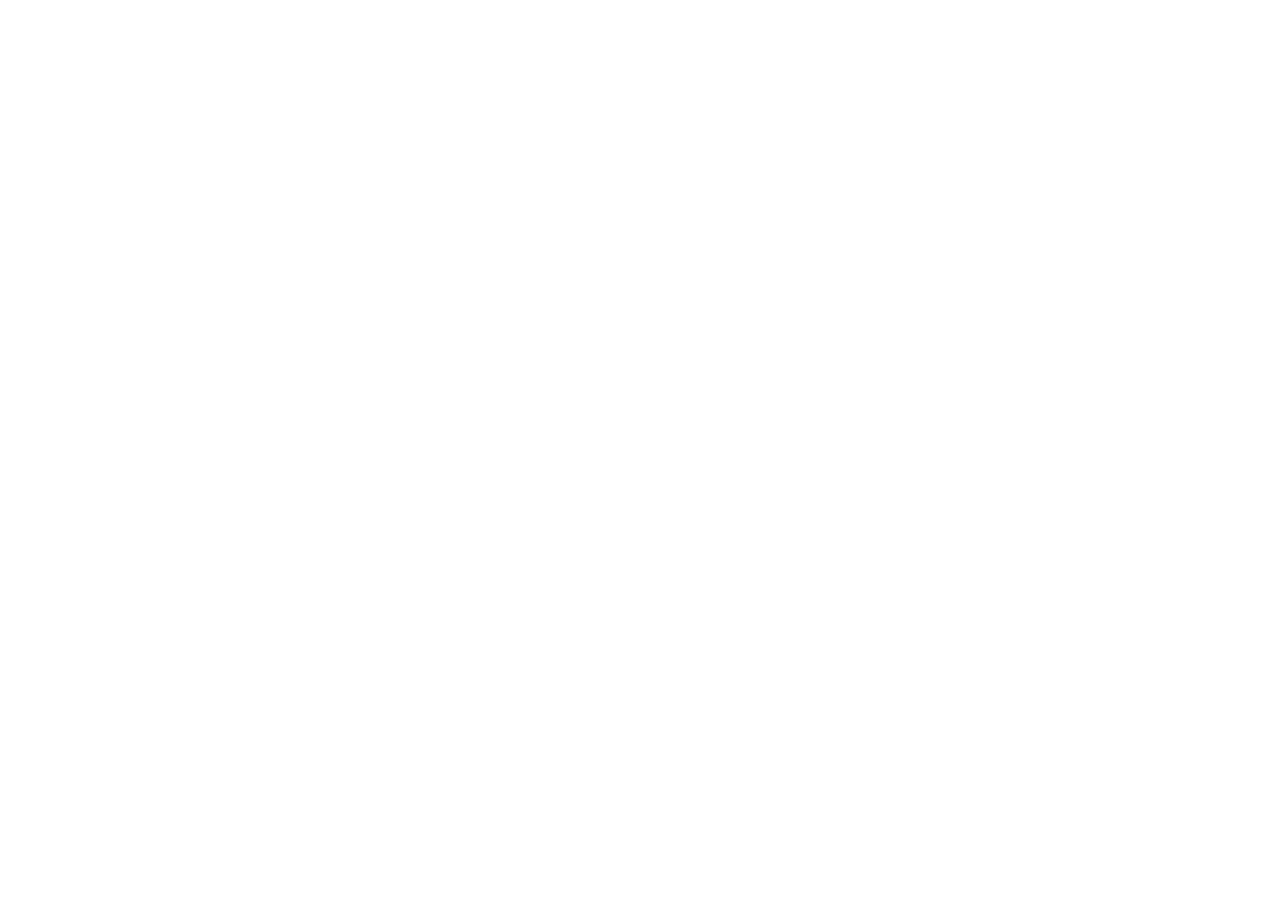
==== blogs.html @ 82b6ce25 "successfully added" ====
<!DOCTYPE html>
<html lang="en">
<head>
    <meta charset="UTF-8">
    <meta name="viewport" content="width=device-width, initial-scale=1.0">
    <title> Random blogs</title>
    <link rel="stylesheet" href="styles/blogs.css">
    
</head>
<body>
    
</body>
</html>
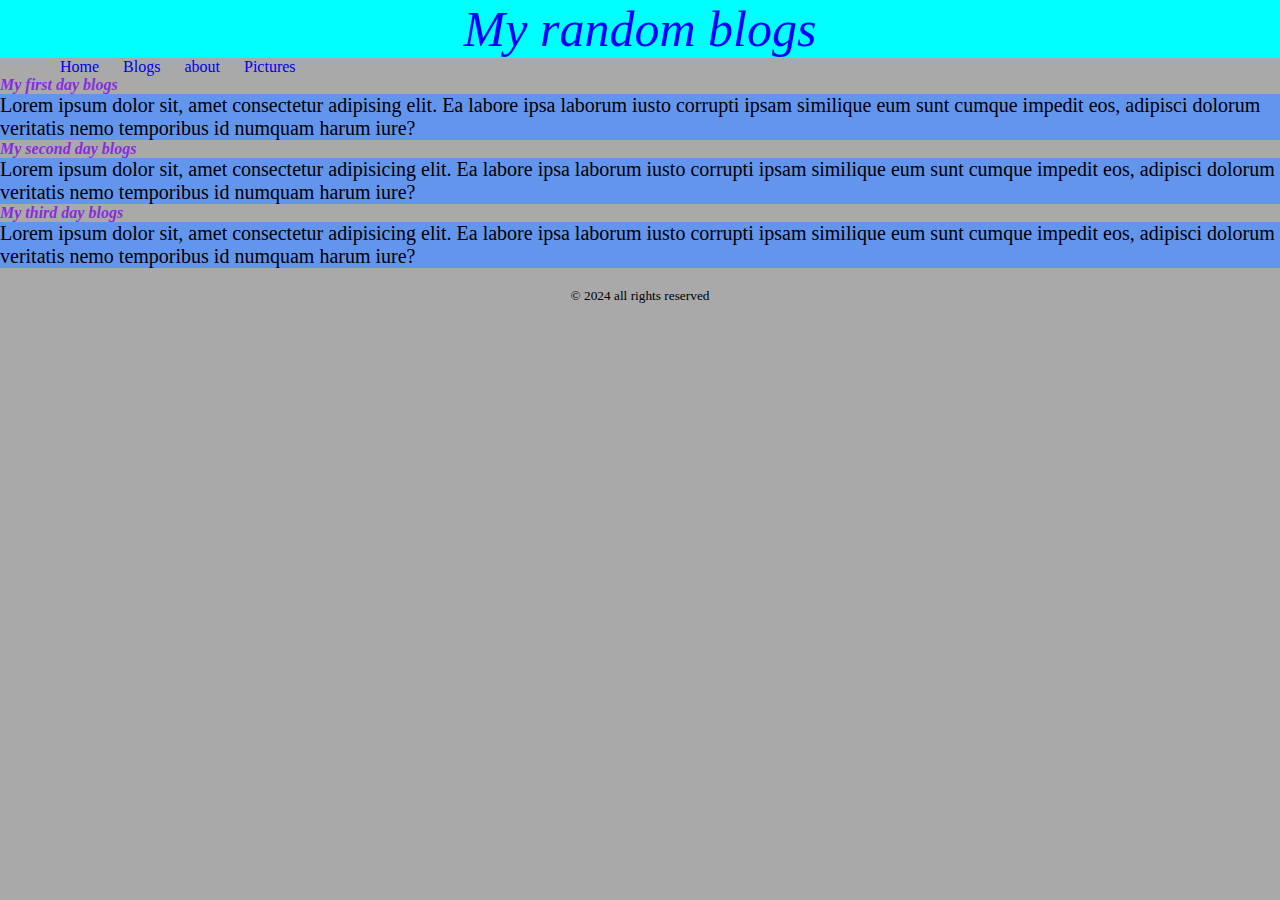
==== commit 66d96d88: "successfully added" ====
--- a/blogs.html
+++ b/blogs.html
@@ -5,9 +5,33 @@
     <meta name="viewport" content="width=device-width, initial-scale=1.0">
     <title> Random blogs</title>
     <link rel="stylesheet" href="styles/blogs.css">
-    
+
 </head>
 <body>
+    <header >My random blogs </header>
+    <main>
+<nav> 
+    <ul>
+        <li> <a href="home.html">Home </a></li>
+        <li> <a href="Blogs.html">Blogs</a> </li>
+        <li><a href="about.html ">about</a></li>
+        <li><a href="pictues.html">Pictures</a> </li>
+
+    </ul>
+</nav>
+
+<h4>My first day blogs</h4> 
+<p class="para">Lorem ipsum dolor sit, amet consectetur adipising elit. Ea labore ipsa laborum iusto corrupti ipsam similique eum sunt cumque impedit eos, adipisci dolorum veritatis nemo temporibus id numquam harum iure?</p>
+<h4>My second day blogs</h4> 
+<p class="para">Lorem ipsum dolor sit, amet consectetur adipisicing elit. Ea labore ipsa laborum iusto corrupti ipsam similique eum sunt cumque impedit eos, adipisci dolorum veritatis nemo temporibus id numquam harum iure?</p>
+<h4>My third day blogs</h4> 
+<p class="para">Lorem ipsum dolor sit, amet consectetur adipisicing elit. Ea labore ipsa laborum iusto corrupti ipsam similique eum sunt cumque impedit eos, adipisci dolorum veritatis nemo temporibus id numquam harum iure?</p>
+    </main>
+    <br>
+    <footer>
+        <p><small> &copy; 2024 all rights reserved </small></p>
+    </footer>
+
     
 </body>
 </html>--- a/styles/blogs.css
+++ b/styles/blogs.css
@@ -0,0 +1,33 @@
+*{
+    margin: 0%;
+    background-color: darkgrey;
+}
+header{
+    text-align: center;
+    background-color: aqua;
+    color: blue;
+    font-style: italic;
+    font-size: 50px;
+}
+nav > ul > li{
+    color: blue;
+    display:inline;
+    margin-left: 20px;
+
+}
+a{
+   text-decoration: none;
+}
+h4{
+    font-style: oblique;
+    color: blueviolet;
+
+}
+.para{
+    background-color: cornflowerblue;
+    font-size: 20px;
+}
+footer{
+    text-align: center;
+    text-decoration: double;
+}